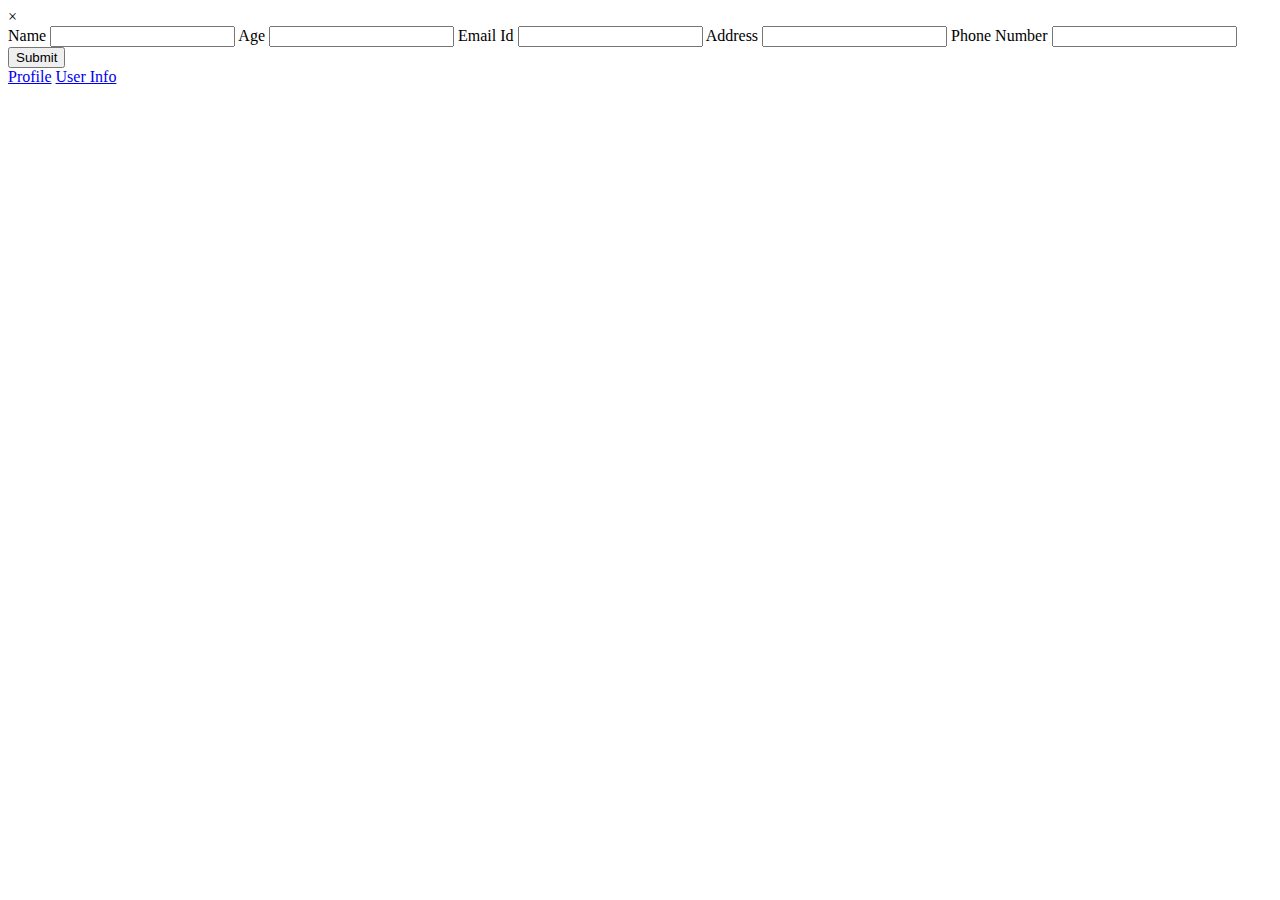
==== USER_data-main/src/main/resources/templates/html/Userinfo.html @ 99c142b1 "commited" ====
<!DOCTYPE html>
<html lang="en">
<head>
    <meta charset="UTF-8">
    <title>Title</title>
    <link rel="stylesheet" href="../CSS/index.css">
    <script src="../JS/userinfo.js"></script>
</head>
<body onload="fun()">

<!-- The Modal -->
<div id="myModal" class="modal">

    <!-- Modal content -->
    <div class="modal-content">
        <span class="close" onclick="clos()">&times;</span>
        <form id="my_form" action="#" onsubmit="updatedata()" method="get">
            Name
            <input type="text" id="name">
            Age
            <input type="number" id="age">
            Email Id
            <input type="email" id="email">
            Address
            <input type="text" id="address">
            Phone Number
            <input type="number" id="ph_no">

            <input type="submit" placeholder="submit">

        </form>
    </div>

</div>

<div id="navbar">
    <a class="btn" href="https://userdetailsbybal.herokuapp.com/" >Profile</a>
    <a class="btn" href="https://userdetailsbybal.herokuapp.com/userinfo">User Info</a>
</div>
<div id="result">

</div>
</body>
</html>
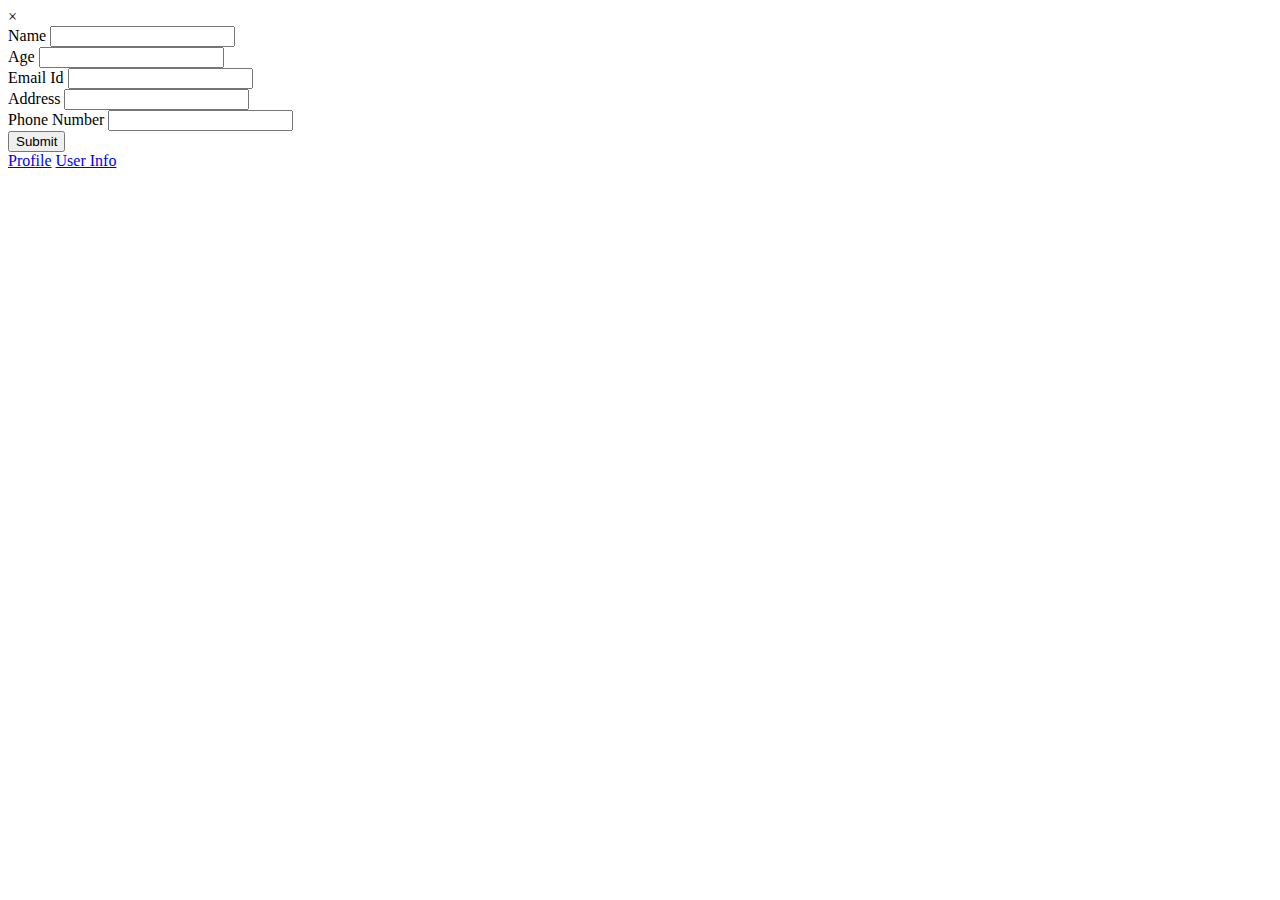
==== commit ba28ffe0: "few few" ====
--- a/USER_data-main/src/main/resources/templates/html/Userinfo.html
+++ b/USER_data-main/src/main/resources/templates/html/Userinfo.html
@@ -16,17 +16,17 @@
         <span class="close" onclick="clos()">&times;</span>
         <form id="my_form" action="#" onsubmit="updatedata()" method="get">
             Name
-            <input type="text" id="name">
+            <input type="text" id="name"><br>
             Age
-            <input type="number" id="age">
+            <input type="number" id="age"><br>
             Email Id
-            <input type="email" id="email">
+            <input type="email" id="email"><br>
             Address
-            <input type="text" id="address">
+            <input type="text" id="address"><br>
             Phone Number
-            <input type="number" id="ph_no">
+            <input type="number" id="ph_no"><br>
 
-            <input type="submit" placeholder="submit">
+            <input type="submit" placeholder="submit"><br>
 
         </form>
     </div>
@@ -34,8 +34,8 @@
 </div>
 
 <div id="navbar">
-    <a class="btn" href="https://userdetailsbybal.herokuapp.com/" >Profile</a>
-    <a class="btn" href="https://userdetailsbybal.herokuapp.com/userinfo">User Info</a>
+    <a class="btn" href="https://contactbookupgrad.herokuapp/" >Profile</a>
+    <a class="btn" href="https://contactbookupgrad.herokuapp/userinfo">User Info</a>
 </div>
 <div id="result">
 
